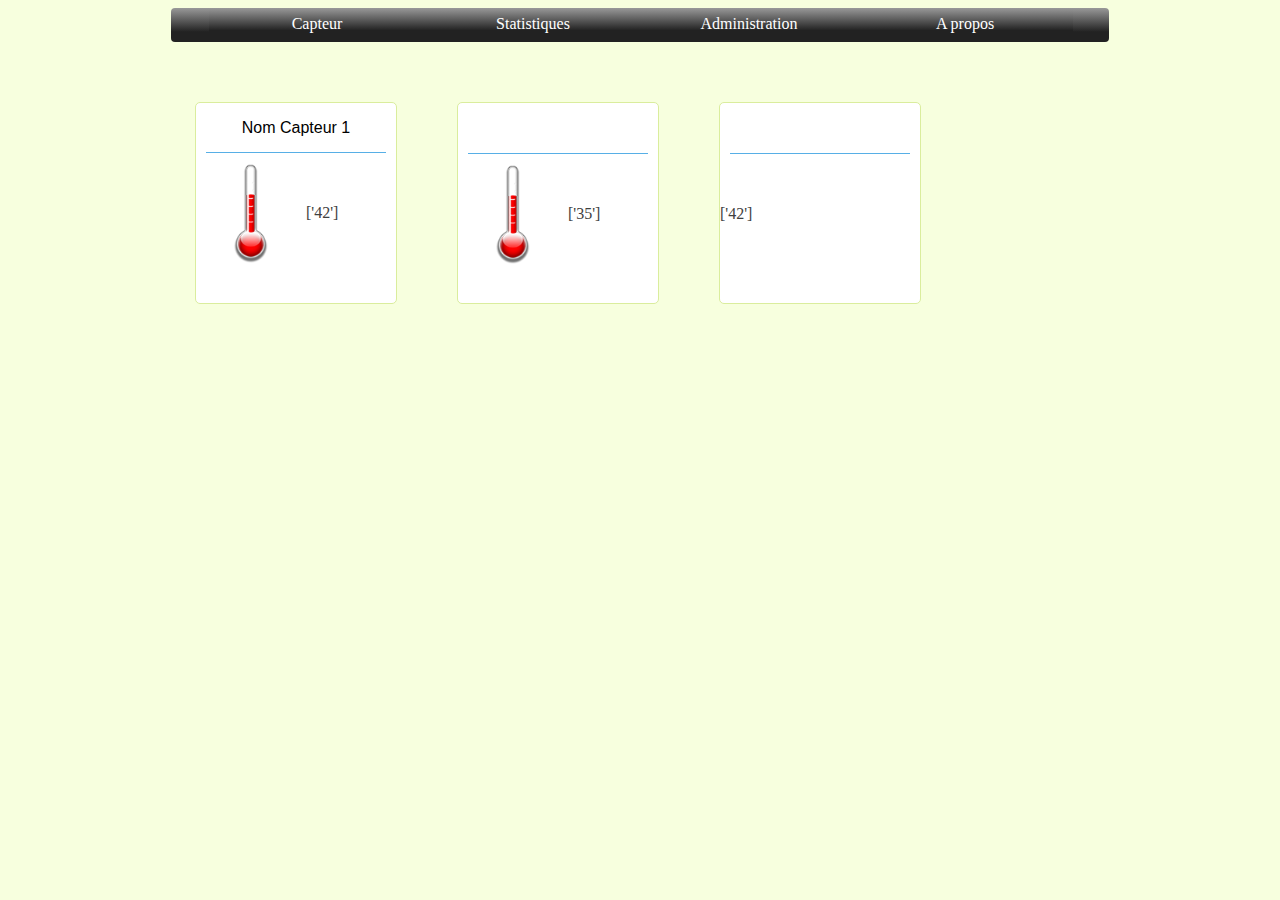
==== index.html @ 52458c7c "Preparation reception messages json." ====
<html>

	<head>
		<link rel=StyleSheet href="style.css" type="text/css" media=screen>
		<link rel=StyleSheet href="core_capteurs.css" type="text/css" media=screen>
		
		<link rel="stylesheet" href="jquery-ui-1.8.17/development-bundle/themes/base/jquery.ui.all.css">
		<script type="text/javascript" src="jquery-ui-1.8.17/js/jquery-1.7.1.min.js"></script>
		<script type="text/javascript" src="jquery-ui-1.8.17/js/jquery-ui-1.8.17.custom.min.js"></script>
		<script type="text/javascript" src="js/client_capteurs_script.js"></script>
	
		<link rel="stylesheet" type="text/css" href="jqplot/jquery.jqplot.css" />
		<script language="javascript" type="text/javascript" src="jqplot/jquery.jqplot.min.js"></script>
		<script language="javascript" type="text/javascript" src="jqplot/jqplot.logAxisRenderer.js"></script>
		<script language="javascript" type="text/javascript" src="jqplot/jqplot.canvasTextRenderer.min.js"></script>
		<script language="javascript" type="text/javascript" src="jqplot/jqplot.canvasAxisLabelRenderer.min.js"></script>
	
	<script type="text/javascript">
	/*
	$(function()
	{
	 
		var plot2 = $.jqplot ('chartdiv', [[3,7,9,1,4,6,8,2,5]], {
			title: 'Temp�rature',
      // You can specify options for all axes on the plot at once with
      // the axesDefaults object.  Here, we're using a canvas renderer
      // to draw the axis label which allows rotated text.
      axesDefaults: {
        labelRenderer: $.jqplot.CanvasAxisLabelRenderer
      },
      axes: {
        // options for each axis are specified in seperate option objects.
        xaxis: {
          label: "Temps (min)",
          // Turn off "padding".  This will allow data point to lie on the
          // edges of the grid.  Default padding is 1.2 and will keep all
          // points inside the bounds of the grid.
          pad: 0
        },
        yaxis: {
          label: "Temp�rature (�C)"
        }
      }
    });
	 });*/
	 
	</script>
	
	
	</head>
	

	<body>

					<div id ="main">

			<ul id="main_header">

				
				<li class="onglet_header current_chap"> <a href="./capteurs"> Capteur </a> </li>
				<li class="onglet_header"> <a href="./stat"> Statistiques </a>
				<ul>
					<li><a href="./temperature"> Temp�rature </a></li>
					<li><a href="./presence"> Pr�sence </a></li>
					<li><a href="./groups"> Groupes </a></li>
				</ul>
				</li>
				<li class="onglet_header"> <a href="./admin"> Administration </a> 
					<ul>
						<li><a href="./create_rule"> Cr�er R�gle </a></li>
						<li><a href="./rules"> R�gles </a></li>
						<li><a href="./groups"> Groupes </a></li>
					</ul>
				</li>
				<li class="onglet_header"> <a href="./about"> A propos </a> </li>
				
			</ul>

			<div id="core_capteurs">

<div id="10" class="capteur">
            <input type="text" class="nom_capteur" value="Nom Capteur 1" /><img class="img_capteur" src="images/Thermometer_1_24282.png"> <div class="val_capteur">['42']</div></div><div id="11" class="capteur">
            <div class="nom_capteur"></div><img class="img_capteur" src="images/Thermometer_1_24282.png"> <div class="val_capteur">['35']</div></div><div id="12" class="capteur">
            <div class="nom_capteur"></div><div class="val_capteur">['42']</div></div>

			
			<div id="panneau_reponse"></div>
</div>
			<!--
	<div id="core_admin">

	
	<div id="urlServer" style="visibility:hidden">
	$IPSERVEUR$
	</div>
	<input type="text" id="name_rule" value="Nom R�gle"/>

	<div id="ens_condition">
		<div class="box_condition"> 
			<ul class="liste_capteurs gallery ui-helper-reset ui-helper-clearfix">
				$LISTECAPTEURS$
			</ul>

			<div class="sel_capteur">
				<ul class='gallery ui-helper-reset'/>
			</div>
			
			<div class="operation">
				<div class="sel_operateur">
					<ul class='gallery ui-helper-reset'/>
				</div>
				<ul class="liste_operation">
					<li class="operateur" title="inf"><</li>
					<li class="operateur" title="equ">=</li>
					<li class="operateur" title="sup">></li>
				</ul>
			</div>
			
			<div class="inp_valeur">
				<input id="valeur_condition" />
			</div>
			
			<div class="btn_ajout_cond">
			</div>
		
		</div>
		
		<div class="fleche_condition"> 
			<div class="regroupe_cond">
			</div>
			<div class="img_fleche">
			</div>
		</div>
	
		<div class="box_action"> 
			<ul class="liste_actionneurs">
				$LISTEACTIONNEURS$
			</ul>
			<div class="sel_actionneur">
				<ul class='gallery ui-helper-reset'/>
			</div>
			<div class="img_action">
				<div id="slider"></div>
			</div>
			<div id="btn_valider">Valider</div>
		</div>
	</div>
	--> 
	
	<!--
		<div id="box_capteurs">
			<ul id="liste_capteurs_gp">
				<li id="12" class="capteur">
					<img class="img_capteur" src="images/Thermometer_1_24282.png"> 
					<div class="nom_capteur">Salon</div>
				</li>
				<li id="2" class="capteur">
					<img class="img_capteur" src="images/bulb.png">
					<div class="nom_capteur">Chambre</div>
				</li>
				<li id="3" class="capteur">
					<img class="img_capteur" src="images/Thermometer_1_24282.png"> 
					<div class="nom_capteur">Salle de bain</div>
				</li>
			</ul>
		</div>
		
		<div class="box_group">
			<div class="name_group">Name</div>
			<ul class='gallery ui-helper-reset'/>
			<div id="btn_creer">Cr�er</div>
		</div>
	-->
</div>	
<!--
<div id="core_statistiques">

	<div id="chartdiv" style="height:450px;width:600px;margin:auto;"></div>

</div>


-->
		
		</div> <!-- Fin de #main -->
	</body>
</html>
---- style.css ----
body {
	background-color: #F7FFDE;
	font-family: "Droid Sans",Georgia,Serif;
}

#main {
	width: 950px;
	margin: auto;
}

#main_header {
	width: 900px;
	height: 34px;
	margin: 0 auto 50 auto;
	-moz-border-radius:4px; 
	-webkit-border-radius:4px; 
	border-radius:4px;
	background-image:-moz-linear-gradient(0% 22px 90deg, #222, #999); 
	background-image:-webkit-gradient(linear, 0% 0%, 0% 70%, from(#999), to(#222));
	
	padding: 0 0 0 4%;
}

#main_header > li{
	position: relative;
	float: left;
	width: 24%;
	line-height: 32px;
	list-style-type: none;
	text-align: center;
	cursor: pointer;
	background-image:-moz-linear-gradient(0% 22px 90deg, #222, #999); 
	background-image:-webkit-gradient(linear, 0% 0%, 0% 70%, from(#999), to(#222));
}

#main_header li a {
	padding: 0 25px;
	color: #FFF;
	text-decoration: none;
}

#main_header > li:hover{
	background: url("images/background_header_hover.png") repeat-x scroll 0 0 #000000;
	border-radius: 8px 8px 8px 8px; 
	height: 34px;
}

#main_header li.current_chap{
}



#main_header li:hover > ul
{
	display: block;
}


/* ==================  submenu ================== */

#main_header ul
{
    list-style: none;
    margin: 0;
    padding: 0;
    display: none;
    position: absolute;
    top: 34px;
    left: 0;
    z-index: 99999;
    background: #444;
    background: -moz-linear-gradient(#444, #111);
    background: -webkit-gradient(linear,left bottom,left top,color-stop(0, #111),color-stop(1, #444));
    background: -webkit-linear-gradient(#444, #111);
    background: -o-linear-gradient(#444, #111);
    background: -ms-linear-gradient(#444, #111);
    background: linear-gradient(#444, #111);
    -moz-border-radius: 5px;
    border-radius: 5px;
}

#main_header ul li
{
    float: none;
    margin: 0;
    padding: 0;
    display: block;
    -moz-box-shadow: 0 1px 0 #111111, 0 2px 0 #777777;
    -webkit-box-shadow: 0 1px 0 #111111, 0 2px 0 #777777;
    box-shadow: 0 1px 0 #111111, 0 2px 0 #777777;
}

#main_header ul li:last-child
{
    -moz-box-shadow: none;
    -webkit-box-shadow: none;
    box-shadow: none;
}

#main_header ul a
{
    padding: 10px;
	height: auto;
    line-height: 1;
    display: block;
    white-space: nowrap;
    float: none;
	text-transform: none;
}

#main_header ul a:hover
{
    background: #0186ba;
	background: -moz-linear-gradient(#04acec,  #0186ba);
	background: -webkit-gradient(linear, left top, left bottom, from(#04acec), to(#0186ba));
	background: -webkit-linear-gradient(#04acec,  #0186ba);
	background: -o-linear-gradient(#04acec,  #0186ba);
	background: -ms-linear-gradient(#04acec,  #0186ba);
	background: linear-gradient(#04acec,  #0186ba);
}

#main_header ul li:first-child a
{
    -moz-border-radius: 5px 5px 0 0;
    border-radius: 5px 5px 0 0;
}

#main_header ul li:first-child a:after
{
    content: '';
    position: absolute;
    left: 30px;
    top: -8px;
    width: 0;
    height: 0;
    border-left: 5px solid transparent;
    border-right: 5px solid transparent;
    border-bottom: 8px solid #444;
}

#main_header ul li:first-child a:hover:after
{
    border-bottom-color: #04acec;
}

#main_header ul li:last-child a
{
    -moz-border-radius: 0 0 5px 5px;
    border-radius: 0 0 5px 5px;
}

/* Clear floated elements */
#main_header:after
{
	visibility: hidden;
	display: block;
	font-size: 0;
	content: " ";
	clear: both;
	height: 0;
}
---- core_capteurs.css ----
.capteur {
	width: 200px;
	height: 200px;
	float: left;
	margin: 10 30 10 30;
	background-color: #FFF;
    border: 1px solid #DAED9D;
	border-radius: 5px 5px 5px 5px; 
	color: #404040;
}

.capteur:hover {
	opacity: 0.8;
}

.nom_capteur {
	position: relative;
	width: 180px;
	height: 50px;
	left: 10px;
	line-height: 50px;
	text-align: center;
	margin-bottom: 10;
	font-size: 100%;
	border: 0 solid #57AFE6;
	border-bottom-width: 1;

}

.capteur .img_capteur{
	width: 100px;
	height: 100px;
	float: left;
	margin: 0 5 0 5;
}

div.val_capteur {
	float: left;
    height: 100px;
    line-height: 100px;
    width: 50px;
}
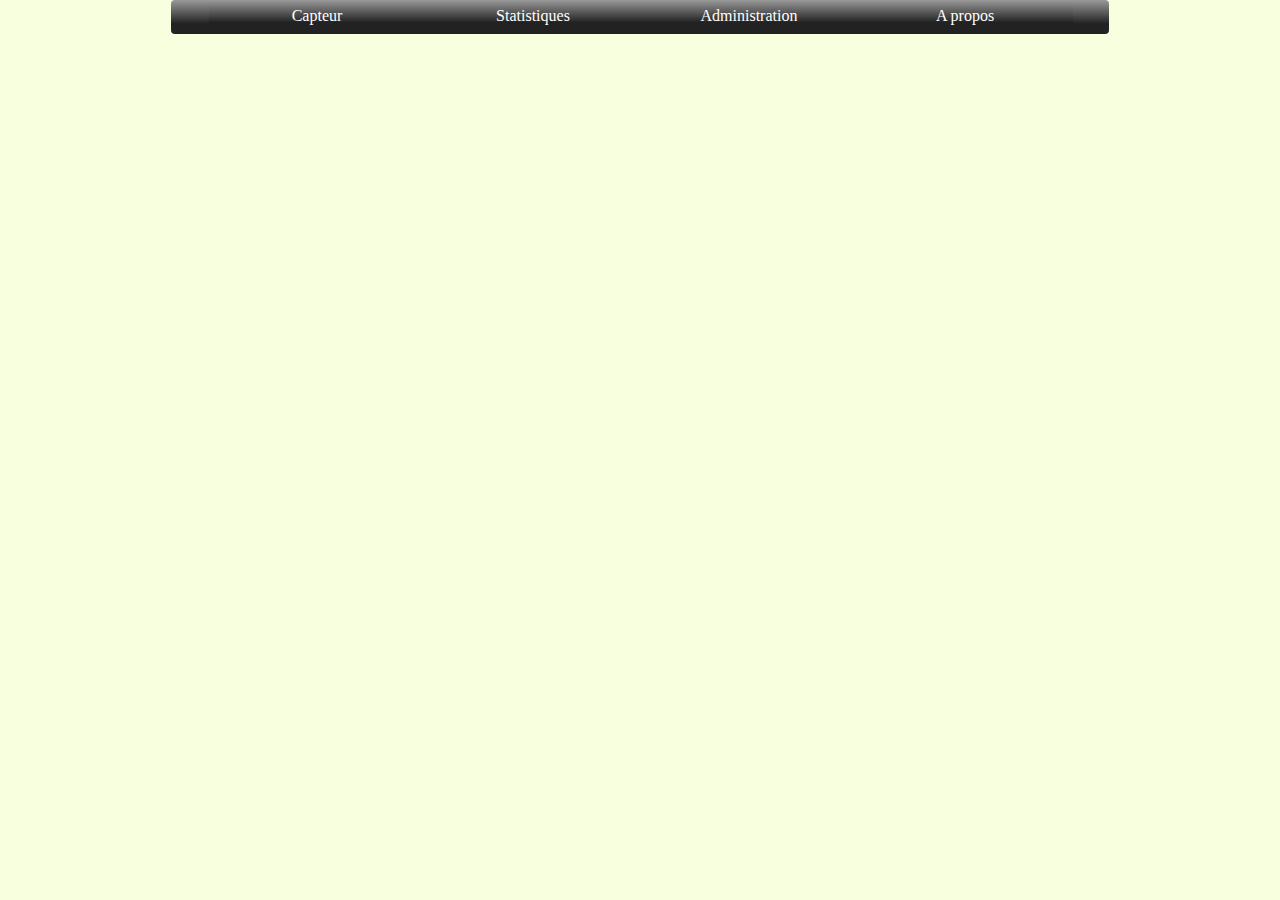
==== commit 576f4d13: "Affichage tableau stat depuis json." ====
--- a/index.html
+++ b/index.html
@@ -16,33 +16,12 @@
 		<script language="javascript" type="text/javascript" src="jqplot/jqplot.canvasAxisLabelRenderer.min.js"></script>
 	
 	<script type="text/javascript">
-	/*
+	
 	$(function()
 	{
 	 
-		var plot2 = $.jqplot ('chartdiv', [[3,7,9,1,4,6,8,2,5]], {
-			title: 'Temp�rature',
-      // You can specify options for all axes on the plot at once with
-      // the axesDefaults object.  Here, we're using a canvas renderer
-      // to draw the axis label which allows rotated text.
-      axesDefaults: {
-        labelRenderer: $.jqplot.CanvasAxisLabelRenderer
-      },
-      axes: {
-        // options for each axis are specified in seperate option objects.
-        xaxis: {
-          label: "Temps (min)",
-          // Turn off "padding".  This will allow data point to lie on the
-          // edges of the grid.  Default padding is 1.2 and will keep all
-          // points inside the bounds of the grid.
-          pad: 0
-        },
-        yaxis: {
-          label: "Temp�rature (�C)"
-        }
-      }
-    });
-	 });*/
+		
+	 });
 	 
 	</script>
 	
@@ -76,7 +55,16 @@
 				
 			</ul>
 
-			<div id="core_capteurs">
+			
+
+
+<div id="core_statistiques">
+
+	<div id="chartdiv" style="height:450px;width:600px;margin:auto;"></div>
+
+</div>
+<!--
+<div id="core_capteurs">
 
 <div id="10" class="capteur">
             <input type="text" class="nom_capteur" value="Nom Capteur 1" /><img class="img_capteur" src="images/Thermometer_1_24282.png"> <div class="val_capteur">['42']</div></div><div id="11" class="capteur">
@@ -171,16 +159,6 @@
 			<div id="btn_creer">Cr�er</div>
 		</div>
 	-->
-</div>	
-<!--
-<div id="core_statistiques">
-
-	<div id="chartdiv" style="height:450px;width:600px;margin:auto;"></div>
-
-</div>
-
-
--->
 		
 		</div> <!-- Fin de #main -->
 	</body>
--- a/style.css
+++ b/style.css
@@ -1,6 +1,11 @@
 body {
 	background-color: #F7FFDE;
 	font-family: "Droid Sans",Georgia,Serif;
+}
+
+* {
+	margin: 0;
+	padding: 0;
 }
 
 #main {
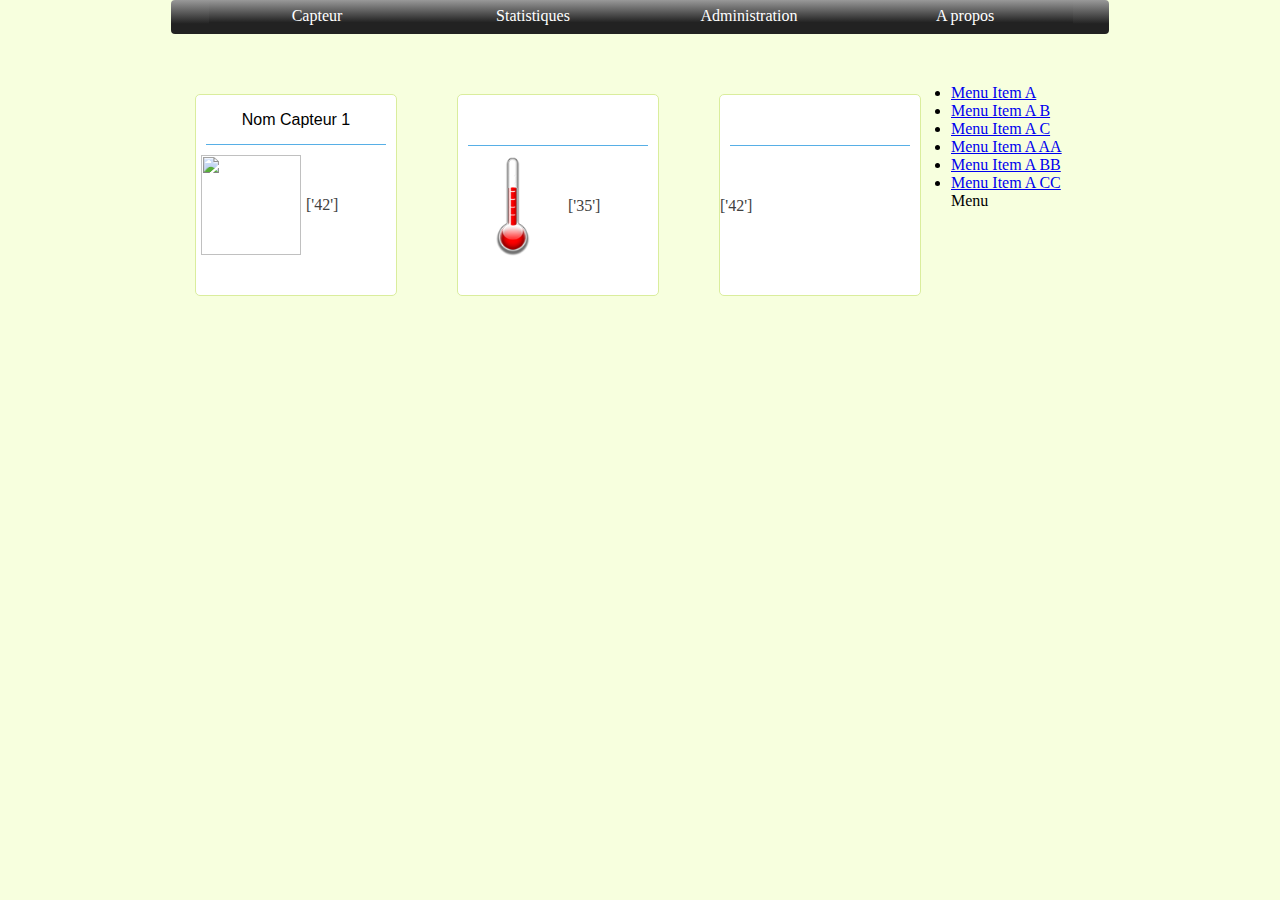
==== commit 8a142dee: "Suppression des liens vers statistiques et administration. Suppression d'un test dans capteur.js ." ====
--- a/index.html
+++ b/index.html
@@ -32,49 +32,62 @@
 	<body>
 
 					<div id ="main">
-
+					
 			<ul id="main_header">
-
-				
 				<li class="onglet_header current_chap"> <a href="./capteurs"> Capteur </a> </li>
-				<li class="onglet_header"> <a href="./stat"> Statistiques </a>
+				<li class="onglet_header"> Statistiques
 				<ul>
-					<li><a href="./temperature"> Temp�rature </a></li>
-					<li><a href="./presence"> Pr�sence </a></li>
+					<li><a href="./temperature"> Temp&#233;rature </a></li>
+					<li><a href="./presence"> Pr&#233;sence </a></li>
 					<li><a href="./groups"> Groupes </a></li>
 				</ul>
 				</li>
-				<li class="onglet_header"> <a href="./admin"> Administration </a> 
+				<li class="onglet_header"> Administration 
 					<ul>
-						<li><a href="./create_rule"> Cr�er R�gle </a></li>
-						<li><a href="./rules"> R�gles </a></li>
+						<li><a href="./create_rule"> Cr&#233;er R&#232;gle </a></li>
+						<li><a href="./rules"> R&#232;gles </a></li>
 						<li><a href="./groups"> Groupes </a></li>
 					</ul>
 				</li>
 				<li class="onglet_header"> <a href="./about"> A propos </a> </li>
-				
 			</ul>
-
 			
 
 
-<div id="core_statistiques">
 
-	<div id="chartdiv" style="height:450px;width:600px;margin:auto;"></div>
 
-</div>
-<!--
 <div id="core_capteurs">
 
 <div id="10" class="capteur">
-            <input type="text" class="nom_capteur" value="Nom Capteur 1" /><img class="img_capteur" src="images/Thermometer_1_24282.png"> <div class="val_capteur">['42']</div></div><div id="11" class="capteur">
+            <input type="text" class="nom_capteur" value="Nom Capteur 1" /><img class="img_capteur" src="images/touch_up.png"> <div class="val_capteur">['42']</div></div><div id="11" class="capteur">
             <div class="nom_capteur"></div><img class="img_capteur" src="images/Thermometer_1_24282.png"> <div class="val_capteur">['35']</div></div><div id="12" class="capteur">
             <div class="nom_capteur"></div><div class="val_capteur">['42']</div></div>
 
 			
 			<div id="panneau_reponse"></div>
+			
+			 <div class="content">
+                <div id="ui_element" class="mh_wrapper">
+                    <ul>
+                        <li><a href="#">Menu Item A</a></li>
+                        <li><a href="#">Menu Item A B</a></li>
+                        <li><a href="#">Menu Item A C</a></li>
+                        <li><a href="#">Menu Item A AA</a></li>
+                        <li><a href="#">Menu Item A BB</a></li>
+                        <li><a href="#">Menu Item A CC</a></li>
+                    </ul>
+                    <div class="mh_itemMain">Menu</div>
+                    <div class="mh_right"></div>
+                </div>
+            </div>
 </div>
 			<!--
+			<div id="core_statistiques">
+
+	<div id="chartdiv" style="height:450px;width:600px;margin:auto;"></div>
+
+</div>
+			
 	<div id="core_admin">
 
 	
--- a/style.css
+++ b/style.css
@@ -31,6 +31,7 @@
 	float: left;
 	width: 24%;
 	line-height: 32px;
+	color: #FFF;
 	list-style-type: none;
 	text-align: center;
 	cursor: pointer;
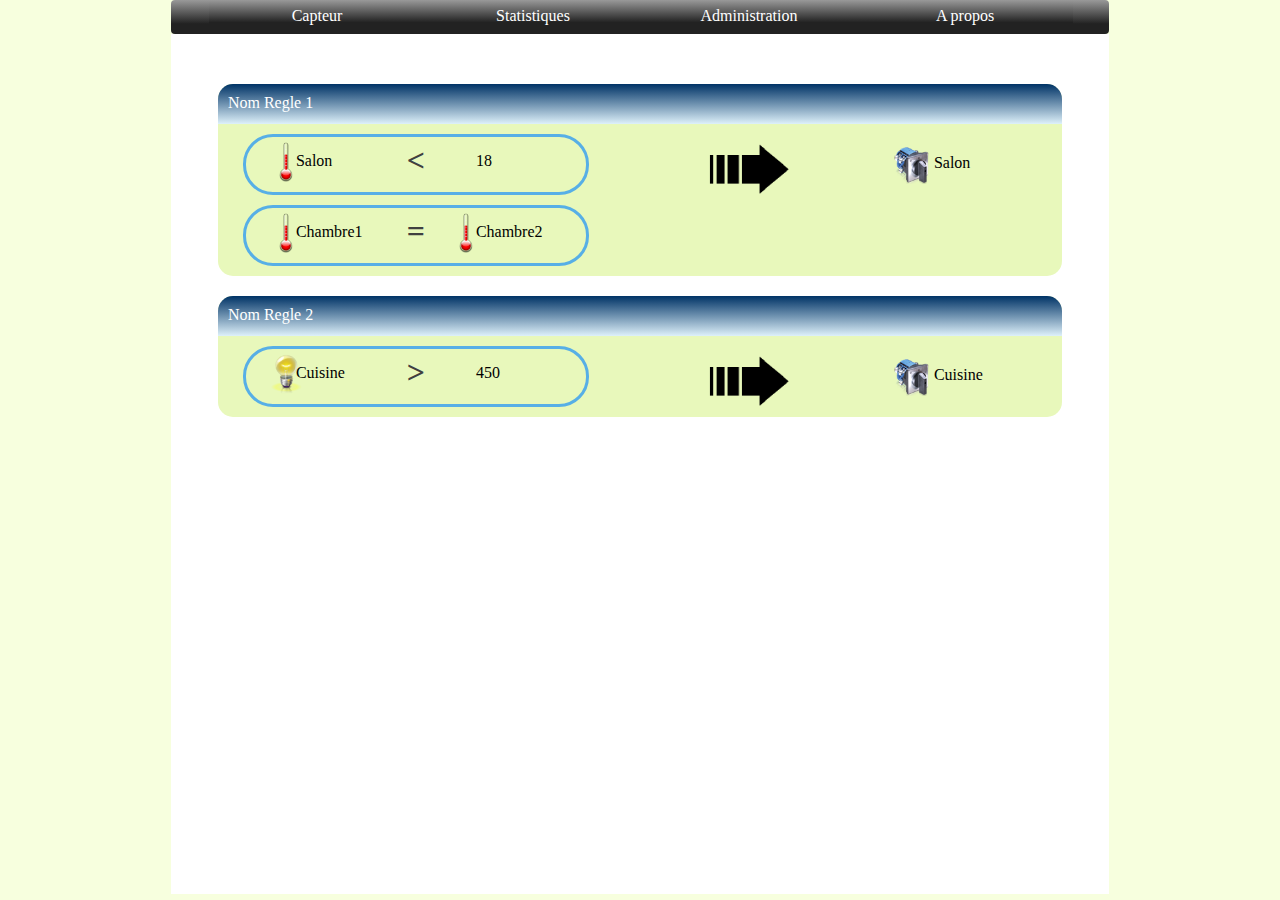
==== commit 818d75c0: "Regles sortabled." ====
--- a/index.html
+++ b/index.html
@@ -2,7 +2,7 @@
 
 	<head>
 		<link rel=StyleSheet href="style.css" type="text/css" media=screen>
-		<link rel=StyleSheet href="core_capteurs.css" type="text/css" media=screen>
+		<link rel=StyleSheet href="core_admin.css" type="text/css" media=screen>
 		
 		<link rel="stylesheet" href="jquery-ui-1.8.17/development-bundle/themes/base/jquery.ui.all.css">
 		<script type="text/javascript" src="jquery-ui-1.8.17/js/jquery-1.7.1.min.js"></script>
@@ -19,7 +19,8 @@
 	
 	$(function()
 	{
-	 
+	 $( "#liste_regles" ).sortable();
+		$( "#liste_regles" ).disableSelection();
 		
 	 });
 	 
@@ -55,7 +56,7 @@
 
 
 
-
+<!--
 <div id="core_capteurs">
 
 <div id="10" class="capteur">
@@ -81,72 +82,85 @@
                 </div>
             </div>
 </div>
-			<!--
+			
 			<div id="core_statistiques">
 
 	<div id="chartdiv" style="height:450px;width:600px;margin:auto;"></div>
 
-</div>
+</div>	--> 
 			
 	<div id="core_admin">
 
 	
-	<div id="urlServer" style="visibility:hidden">
-	$IPSERVEUR$
-	</div>
-	<input type="text" id="name_rule" value="Nom R�gle"/>
-
-	<div id="ens_condition">
-		<div class="box_condition"> 
-			<ul class="liste_capteurs gallery ui-helper-reset ui-helper-clearfix">
-				$LISTECAPTEURS$
-			</ul>
-
-			<div class="sel_capteur">
-				<ul class='gallery ui-helper-reset'/>
+		<ul id="liste_regles">
+	
+		<li class="regle_desc">
+			<div class="top_regle"> Nom Regle 1
+				<img class="btn_close_regle" src="images/moblin-close2.png">
 			</div>
 			
-			<div class="operation">
-				<div class="sel_operateur">
-					<ul class='gallery ui-helper-reset'/>
+			<div class="corps_regle">
+				<ul class="liste_conditions">
+					<li class="ligne_regle">
+						<div class="capteur">
+							<img class="img_capteur" src="images/Thermometer_1_24282.png"> 
+							<div class="nom_capteur">Salon</div>
+						</div>
+						<div class="operateur" title="inf"><</div>
+						<div class="value_condition">18</div>
+					</li>
+					<li class="ligne_regle">
+						<div class="capteur">
+							<img class="img_capteur" src="images/Thermometer_1_24282.png"> 
+							<div class="nom_capteur">Chambre1</div>
+						</div>
+						<div class="operateur" title="equ">=</div>
+						<div class="capteur">
+							<img class="img_capteur" src="images/Thermometer_1_24282.png"> 
+							<div class="nom_capteur">Chambre2</div>
+						</div>
+					</li>
+				</ul>
+				<img class="fleche_implique" src="images/arrow black2.gif">
+				<div class="pres_action">
+					<div class="capteur">
+						<img class="img_capteur" src="images/C315b.png"> 
+						<div class="nom_capteur">Salon</div>
+					</div>
 				</div>
-				<ul class="liste_operation">
-					<li class="operateur" title="inf"><</li>
-					<li class="operateur" title="equ">=</li>
-					<li class="operateur" title="sup">></li>
-				</ul>
+				<div style="clear:both"></div>
+			</div>
+		</li>
+		
+		<li class="regle_desc">
+			<div class="top_regle"> Nom Regle 2
+				<img class="btn_close_regle" src="images/moblin-close2.png">
 			</div>
 			
-			<div class="inp_valeur">
-				<input id="valeur_condition" />
+			<div class="corps_regle">
+				<ul class="liste_conditions">
+					<li class="ligne_regle">
+						<div class="capteur">
+							<img class="img_capteur" src="images/bulb.png"> 
+							<div class="nom_capteur">Cuisine</div>
+						</div>
+						<div class="operateur" title="sup">></div>
+						<div class="value_condition">450</div>
+					</li>
+				</ul>
+				<img class="fleche_implique" src="images/arrow black2.gif">
+				<div class="pres_action">
+					<div class="capteur">
+						<img class="img_capteur" src="images/C315b.png"> 
+						<div class="nom_capteur">Cuisine</div>
+					</div>
+				</div>
+				<div style="clear:both"></div>
 			</div>
-			
-			<div class="btn_ajout_cond">
-			</div>
-		
-		</div>
-		
-		<div class="fleche_condition"> 
-			<div class="regroupe_cond">
-			</div>
-			<div class="img_fleche">
-			</div>
-		</div>
+		</li>
 	
-		<div class="box_action"> 
-			<ul class="liste_actionneurs">
-				$LISTEACTIONNEURS$
-			</ul>
-			<div class="sel_actionneur">
-				<ul class='gallery ui-helper-reset'/>
-			</div>
-			<div class="img_action">
-				<div id="slider"></div>
-			</div>
-			<div id="btn_valider">Valider</div>
-		</div>
-	</div>
-	--> 
+	</ul>
+</div>
 	
 	<!--
 		<div id="box_capteurs">
--- a/core_admin.css
+++ b/core_admin.css
@@ -0,0 +1,434 @@
+﻿#name_rule {
+	background-color: #E8F8BB;
+    border: 1px solid #DAED9D;
+    border-radius: 5px 5px 5px 5px;
+    color: #7CA60A;
+    font-size: 100%;
+    height: 50px;
+    line-height: 30px;
+    margin-bottom: -5px;
+    margin-left: 5px;
+    padding-left: 5px;
+    z-index: 1;
+}
+
+div.box_condition {
+	float: left;
+	width: 620px;
+	height: 300px;
+	background-color: #FFFFFF;
+    border: 1px solid #DAED9D;
+	border-radius: 5px 5px 5px 5px;
+	margin-bottom: 10px;
+}
+
+#ens_condition {
+	position: relative;
+	height: 300px;
+	width: 100%;
+	float: left;
+	z-index: 10;
+}
+
+.box_condition ul.liste_capteurs {
+	margin: 15px;
+	padding: 0;
+	float: left;
+}
+
+li.capteur {
+	width: 120px;
+	height: 50px;
+	list-style-type: none;
+	background-color: #E8F8BB;
+	border: 1px solid #DAED9D;
+	border-radius: 3px;
+	padding: 5px 0 5px 0;
+	overflow: hidden;
+	z-index: 100;
+}
+
+li.capteur:hover {
+	opacity: 0.8;
+}
+
+li.capteur .img_capteur {
+	float: left;
+	width: 45px;
+	height: 45px;
+	margin-right: -10px;
+}
+
+.box_action li.capteur .img_capteur {
+	width: 50px;
+	height: 50px;
+	margin-right: -1px;
+}
+
+li.capteur .nom_capteur {
+	float: left;
+	line-height: 50px;
+	font-size: 13px;
+}
+
+.sel_capteur {
+	position: relative;
+	top: 120px;
+	left: 10px;
+	float: left;
+	width: 122px;
+	height: 62px;
+	border: 2px solid #57AFE6;
+	border-radius: 3px;
+}
+
+.operation {
+	position: relative;
+	width: 130px;
+	height: 80px;
+	top: 100px;
+	left: 50px;
+	float: left;
+}
+
+ul.liste_operation {
+	margin: 0 0 0 0;
+	height: 40px;
+}
+
+li.operateur {
+	list-style: none;
+	text-align: center;
+	float: left;
+	width: 40px;
+	height: 40px;
+	background-color: #E8F8BB;
+	border: 1px solid #DAED9D;
+	border-radius: 3px;
+	font-size: 200%;
+	font-weight: bold;
+	color: #404040;
+}
+
+li.operateur:hover {
+	opacity: 0.8;
+}
+
+.sel_operateur {
+	position: relative;
+	left: 41px;
+	width: 42px;
+	height: 42px;
+	border: 2px solid #57AFE6;
+	border-radius: 3px;
+	margin-bottom: 20px;
+}
+
+#valeur_condition {
+	border: 2px solid #57AFE6;
+	border-radius: 3px;
+	position: relative;
+	width: 100px;
+	height: 40px;
+	top: 130px;
+	float: left;
+	left: 85px;
+}
+
+div.btn_ajout_cond {
+	position: relative;
+	top: 280px;
+	left: 590px;
+	background: url("images/round_plus.png") 0 0 no-repeat white;
+	background-size: 100% 100%;
+	border: 1px solid transparent;
+	border-radius: 20px;
+	height: 40px;
+	width: 40px;
+	cursor: pointer;
+}
+
+div.fleche_condition {
+	position: relative;
+	background: url("images/parenthese.png") 0 0 no-repeat transparent;
+	background-size: 100% 100%;
+	margin: 0 10 0 10;
+	float: left;
+	width: 40px;
+	height: 300px;
+}
+
+div.box_action {
+	float: left;
+	width: 260px;
+	height: 300px;
+	background-color: #FFFFFF;
+    border: 1px solid #DAED9D;
+	border-radius: 5px 5px 5px 5px;
+}
+
+ul.liste_actionneurs {
+	margin: 15px;
+	padding: 0;
+	height: 130px;
+}
+
+.sel_actionneur {
+	position: relative;
+	top: 0px;
+	left: 70px;
+	width: 122px;
+	height: 62px;
+	border: 2px solid #57AFE6;
+	border-radius: 3px;
+}
+
+.img_action {
+	position: relative;
+	top: 10px;
+	left: 73px;
+	width: 77px;
+	height: 32px;
+	padding: 20 20 0 20;
+	background: url("images/ui_set_onoff_02.png") 0 0 no-repeat transparent;
+	background-position: -42px -18px;
+	border-radius: 25px 25px 25px 25px;
+}
+
+#slider a {
+	width: 0.6em;
+}
+
+#slider {
+	opacity: 0.0;
+	background: none;
+	border: 0px;
+	
+	-moz-transition: all 0.3s ease-in 0s; 
+	-webkit-transition: all 0.3s ease-in 0s; 
+	-o-transition: all 0.3s ease-in 0s; 
+	-ms-transition: all 0.3s ease-in 0s;
+}
+
+#btn_valider {
+	position: relative;
+	top: 10px;
+	left: 190px;
+	background-color: black;
+	color: white;
+	border: 1px solid transparent;
+	border-radius: 16px;
+	height: 30px;
+	width: 78px;
+	line-height: 1.5;
+	font-size: 20px;
+	font-weight: bold;
+	padding: 0 0 0 10px;
+	cursor: pointer;
+	font-family: "Droid Sans",Georgia,Serif;
+}
+
+#btn_valider:hover {
+	background-color: #202020;
+}
+
+/*****  Partie Liste Regles  *****/
+#liste_regles {
+	background-color: #FFFFFF;
+    margin-left: 6px;
+    margin-top: -50px;
+    padding-top: 50px;
+    width: 938px;
+	height: 90%;
+}
+
+li.regle_desc {
+	width: 90%;
+	margin-left: 5%;
+	background-color: #E8F8BB;
+	list-style: none;
+	margin-bottom: 20px;
+	border-radius: 15px 15px 15px 15px;
+}
+
+div.top_regle {
+	height: 40px;
+	line-height: 38px;
+	padding-left: 10px;
+	background: #003366;
+    background: -moz-linear-gradient(to right,#003366, #DEF1FA);
+    background: -webkit-gradient(linear,left bottom,right bottom,color-stop(0, #DEF1FA),color-stop(1, #003366));
+    background: -webkit-linear-gradient(#003366, #DEF1FA);
+    background: -o-linear-gradient(#003366, #DEF1FA);
+    background: -ms-linear-gradient(#003366, #DEF1FA);
+    background: linear-gradient(#003366, #DEF1FA);
+	color: #FFF/*7CA60A*/;
+	border-radius: 15px 15px 0px 0px;
+}
+
+div.top_regle:hover > img.btn_close_regle {
+	opacity: 1.0;
+}
+
+img.btn_close_regle {
+	float: right;
+	width: 32px;
+	height: 32px;
+	margin: 4px 20px 0 0;
+	cursor: pointer;
+	opacity: 0.0;
+	
+	-moz-transition: all 0.3s ease-in 0s; 
+	-webkit-transition: all 0.3s ease-in 0s; 
+	-o-transition: all 0.3s ease-in 0s; 
+	-ms-transition: all 0.3s ease-in 0s;
+}
+			
+ul.liste_conditions {
+	float: left;
+	position: relative;
+	margin-bottom: 10px;
+}
+
+li.ligne_regle {
+	list-style: none;
+	width: 320px;
+	height: 50px;
+	border: 3px solid #57AFE6;
+	border-radius: 30px;
+	padding: 5 0 0 20;
+	margin: 10px 0 0 25px;
+}
+
+.corps_regle .capteur {
+	float: left;
+	width: 120px;
+	height: 40px;
+	line-height: 38px;
+	overflow: hidden;
+	z-index: 100;
+}
+
+li.ligne_regle * {
+	margin-right: 10px;
+}
+
+li.ligne_regle .img_capteur {
+	float: left;
+	width: 40px;
+	height: 40px;
+	margin-right: -10px;
+}
+
+li.ligne_regle .operateur {
+	text-align: center;
+	float: left;
+	width: 40px;
+	height: 40px;
+	font-size: 200%;
+	font-weight: bold;
+	color: #404040;
+}
+
+li.ligne_regle .value_condition {
+	float: left;
+	width: 40px;
+	height: 40px;
+	line-height: 38px;	
+	margin-left: 30px;
+}
+
+.corps_regle img.fleche_implique {
+	width: 80px;
+	height: 50px;
+	float: left;
+	left: 120px;
+	position: relative;
+	top: 20;
+}
+
+div.pres_action {
+	float: left;
+	left: 220px;
+	position: relative;
+	top: 20;
+display: inline-block;
+
+}
+
+.pres_action .img_capteur {
+	float: left;
+	width: 45px;
+	height: 45px;
+}
+
+#box_capteurs{
+	float: left;
+	margin-left: 100px;
+	width: 300px;
+	height: 400px;
+	background-color: #FFFFFF;
+    border: 1px solid #DAED9D;
+	border-radius: 5px 5px 5px 5px;
+	margin-bottom: 10px;
+}
+
+div.box_group {
+	float: right;
+	margin-right: 100px;
+	width: 200px;
+	height: 300px;
+	background-color: #FFFFFF;
+    border: 1px solid #DAED9D;
+	border-radius: 5px 5px 5px 5px;
+	margin-bottom: 10px;
+}
+
+div.name_group {
+	width: 90%;
+	height: 30px;
+	line-height: 30px;
+	margin-left: 5%;
+	color: #7CA60A;
+	border-bottom: 1px solid #A9D2E8;
+	text-align: center;
+}
+
+#btn_creer {
+	position: relative;
+	top: 252px;
+	left: 138px;
+	background-color: black;
+	color: white;
+	border: 1px solid transparent;
+	border-radius: 16px;
+	height: 30px;
+	width: 65px;
+	line-height: 1.5;
+	font-size: 20px;
+	font-weight: bold;
+	padding: 0 0 0 10px;
+	cursor: pointer;
+	font-family: "Droid Sans",Georgia,Serif;
+}
+
+#btn_creer:hover {
+	background-color: #202020;
+}
+
+/* *** Panneau Reponse Regle *** */
+
+#panneau_reponse {
+	position: absolute;
+	top: 35%;
+	left: 40%;
+	height: 150px;
+	width: 280px;
+	background-color: #B5B5B5;
+	border: 1px solid #B5B5B5;
+	border-radius: 8px;
+	z-index: 150;
+	display: none;
+}
+
+/* *** *** */ 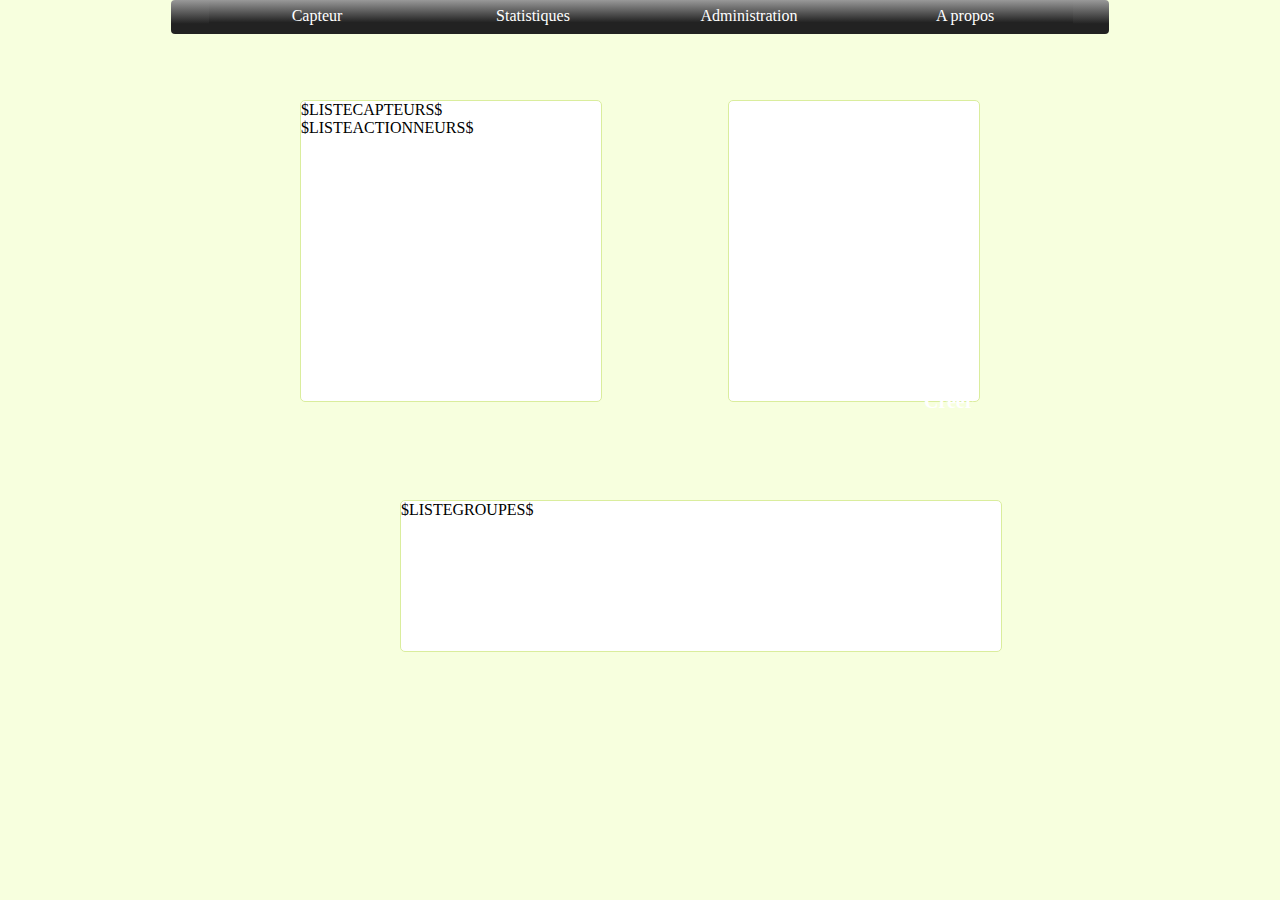
==== commit 6b54d6c5: "Ajout du panneau groupes." ====
--- a/index.html
+++ b/index.html
@@ -2,12 +2,12 @@
 
 	<head>
 		<link rel=StyleSheet href="style.css" type="text/css" media=screen>
-		<link rel=StyleSheet href="core_admin.css" type="text/css" media=screen>
+		<link rel=StyleSheet href="core_groups.css" type="text/css" media=screen>
 		
 		<link rel="stylesheet" href="jquery-ui-1.8.17/development-bundle/themes/base/jquery.ui.all.css">
 		<script type="text/javascript" src="jquery-ui-1.8.17/js/jquery-1.7.1.min.js"></script>
 		<script type="text/javascript" src="jquery-ui-1.8.17/js/jquery-ui-1.8.17.custom.min.js"></script>
-		<script type="text/javascript" src="js/client_capteurs_script.js"></script>
+		<script type="text/javascript" src="js/client_admin_regle_script.js"></script>
 	
 		<link rel="stylesheet" type="text/css" href="jqplot/jquery.jqplot.css" />
 		<script language="javascript" type="text/javascript" src="jqplot/jquery.jqplot.min.js"></script>
@@ -19,8 +19,7 @@
 	
 	$(function()
 	{
-	 $( "#liste_regles" ).sortable();
-		$( "#liste_regles" ).disableSelection();
+	 
 		
 	 });
 	 
@@ -53,7 +52,27 @@
 				<li class="onglet_header"> <a href="./about"> A propos </a> </li>
 			</ul>
 			
-
+<div id="core_groups">
+
+	<div id="box_periph"> 
+		<ul class="liste_periph">
+			$LISTECAPTEURS$
+			$LISTEACTIONNEURS$
+		</ul>
+	</div>
+
+	<div id="box_groupe">
+		<ul class='gallery ui-helper-reset'/>
+		<div id="btn_valider">Creer</div>
+	</div>
+	
+	<div id="pres_groupes">
+		<ul id="liste_groupes">
+			$LISTEGROUPES$
+		</ul>
+	</div>
+	
+</div>
 
 
 <!--
@@ -87,7 +106,7 @@
 
 	<div id="chartdiv" style="height:450px;width:600px;margin:auto;"></div>
 
-</div>	--> 
+</div>	
 			
 	<div id="core_admin">
 
@@ -161,7 +180,7 @@
 	
 	</ul>
 </div>
-	
+	--> 
 	<!--
 		<div id="box_capteurs">
 			<ul id="liste_capteurs_gp">
--- a/core_groups.css
+++ b/core_groups.css
@@ -0,0 +1,52 @@
+#box_periph {
+	height: 300px;
+    left: 300px;
+    position: absolute;
+    top: 100px;
+    width: 300px;
+	background-color: #FFFFFF;
+    border: 1px solid #DAED9D;
+    border-radius: 5px 5px 5px 5px;
+}
+
+#box_groupe {
+	height: 300px;
+    position: absolute;
+    right: 300px;
+    top: 100px;
+    width: 250px;
+	background-color: #FFFFFF;
+    border: 1px solid #DAED9D;
+    border-radius: 5px 5px 5px 5px;
+}
+
+#pres_groupes {
+	height: 150px;
+    left: 400px;
+    position: absolute;
+    top: 500px;
+    width: 600px;
+	background-color: #FFFFFF;
+    border: 1px solid #DAED9D;
+    border-radius: 5px 5px 5px 5px;
+}
+
+#btn_valider {
+	position: relative;
+	top: 285px;
+	left: 185px;
+	background-image: -moz-linear-gradient(0% 10px 90deg, #222222, #999999);
+	color: white;
+	border-radius: 16px;
+	height: 30px;
+	width: 68px;
+	line-height: 1.5;
+	font-size: 20px;
+	font-weight: bold;
+	padding: 0 0 0 10px;
+	cursor: pointer;
+}
+
+#btn_valider:hover {
+	opacity: 0.9;
+}
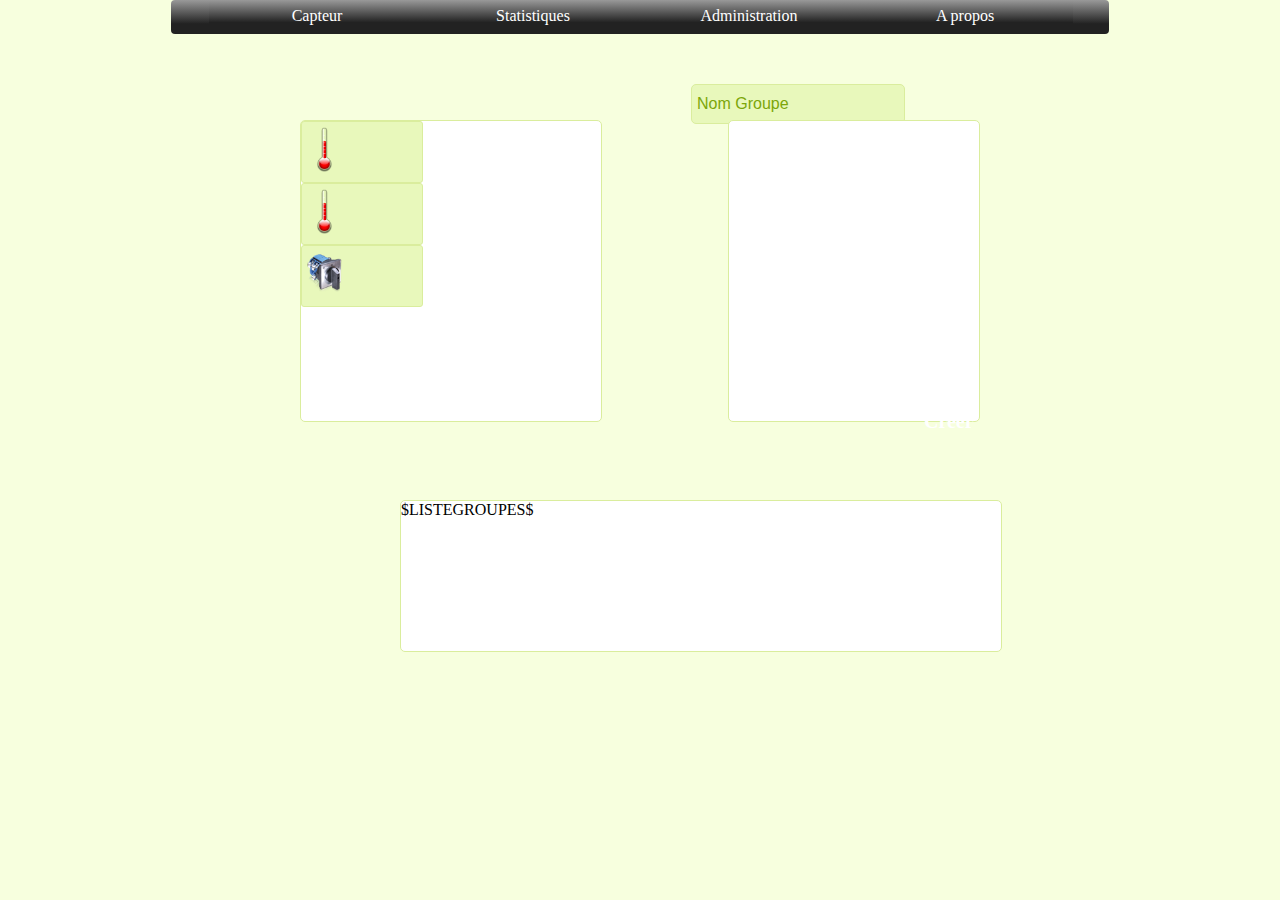
==== commit 17a9c24d: "Creation d'un group + mess vers rest + design hover boutons." ====
--- a/index.html
+++ b/index.html
@@ -7,7 +7,7 @@
 		<link rel="stylesheet" href="jquery-ui-1.8.17/development-bundle/themes/base/jquery.ui.all.css">
 		<script type="text/javascript" src="jquery-ui-1.8.17/js/jquery-1.7.1.min.js"></script>
 		<script type="text/javascript" src="jquery-ui-1.8.17/js/jquery-ui-1.8.17.custom.min.js"></script>
-		<script type="text/javascript" src="js/client_admin_regle_script.js"></script>
+		<script type="text/javascript" src="js/client_admin_groups_script.js"></script>
 	
 		<link rel="stylesheet" type="text/css" href="jqplot/jquery.jqplot.css" />
 		<script language="javascript" type="text/javascript" src="jqplot/jquery.jqplot.min.js"></script>
@@ -56,13 +56,14 @@
 
 	<div id="box_periph"> 
 		<ul class="liste_periph">
-			$LISTECAPTEURS$
-			$LISTEACTIONNEURS$
+			<li id="2"  alt="T"  class="periph"><img class="img_periph" src="images/Thermometer_1_24282.png"> <div class="nom_periph"></div></li><li id="3"  alt="T"  class="periph"><img class="img_periph" src="images/Thermometer_1_24282.png"> <div class="nom_periph"></div></li>
+			<li id="1"  alt="E"  class="periph"><img class="img_periph" src="images/C315b.png"> <div class="nom_periph"></div></li>
 		</ul>
 	</div>
 
+	<input type="text" id="name_group" value="Nom Groupe" />
 	<div id="box_groupe">
-		<ul class='gallery ui-helper-reset'/>
+		<ul class='gallery ui-helper-reset'></ul>
 		<div id="btn_valider">Creer</div>
 	</div>
 	
--- a/core_groups.css
+++ b/core_groups.css
@@ -2,22 +2,39 @@
 	height: 300px;
     left: 300px;
     position: absolute;
-    top: 100px;
+    top: 120px;
     width: 300px;
 	background-color: #FFFFFF;
     border: 1px solid #DAED9D;
     border-radius: 5px 5px 5px 5px;
 }
 
+#name_group {
+	position: absolute;
+	right: 375px;
+	background-color: #E8F8BB;
+    border: 1px solid #DAED9D;
+    border-radius: 5px 5px 5px 5px;
+    color: #7CA60A;
+    font-size: 100%;
+    height: 40px;
+    line-height: 30px;
+    margin-bottom: -5px;
+    margin-left: 5px;
+    padding-left: 5px;
+    z-index: 1;
+}
+
 #box_groupe {
 	height: 300px;
     position: absolute;
     right: 300px;
-    top: 100px;
+    top: 120px;
     width: 250px;
 	background-color: #FFFFFF;
     border: 1px solid #DAED9D;
     border-radius: 5px 5px 5px 5px;
+	z-index: 10;
 }
 
 #pres_groupes {
@@ -32,7 +49,7 @@
 }
 
 #btn_valider {
-	position: relative;
+	position: absolute;
 	top: 285px;
 	left: 185px;
 	background-image: -moz-linear-gradient(0% 10px 90deg, #222222, #999999);
@@ -48,5 +65,25 @@
 }
 
 #btn_valider:hover {
-	opacity: 0.9;
+	background: url("images/background_header_hover.png") repeat-x scroll 0 0 #000000;
 }
+
+li.periph {
+	width: 120px;
+	height: 50px;
+	list-style-type: none;
+	background-color: #E8F8BB;
+	border: 1px solid #DAED9D;
+	border-radius: 3px;
+	padding: 5px 0 5px 0;
+	overflow: hidden;
+	z-index: 100;
+}
+
+li.periph .img_periph {
+	float: left;
+	width: 45px;
+	height: 45px;
+	margin-right: -10px;
+}
+
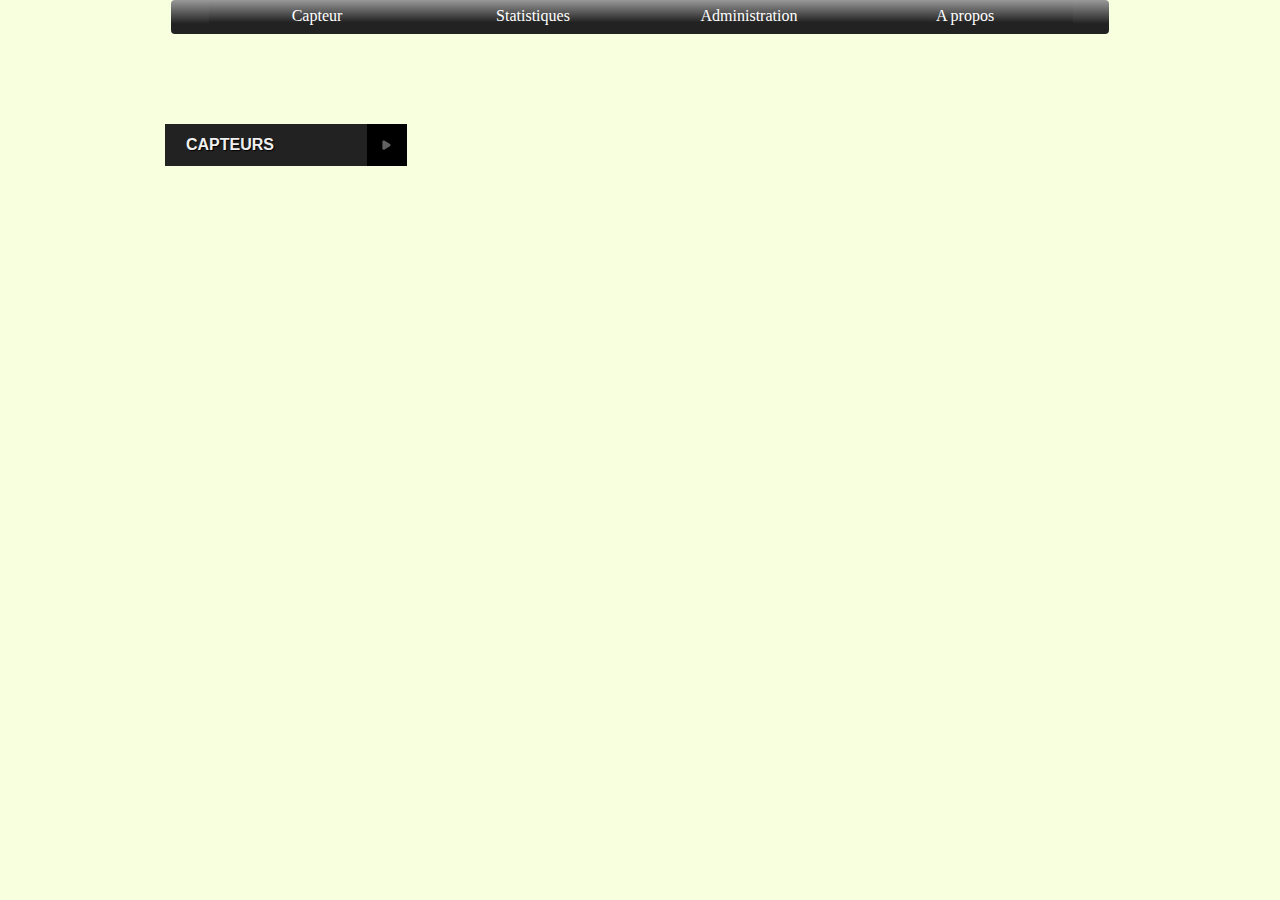
==== commit 2e676124: "Ajout du choix de capteur dans stat + images." ====
--- a/index.html
+++ b/index.html
@@ -1,13 +1,15 @@
 <html>
 
 	<head>
+		        <meta http-equiv="Content-Type" content="text/html; charset=UTF-8"/>
+
+	
 		<link rel=StyleSheet href="style.css" type="text/css" media=screen>
-		<link rel=StyleSheet href="core_groups.css" type="text/css" media=screen>
+		<link rel=StyleSheet href="core_stats.css" type="text/css" media=screen>
 		
 		<link rel="stylesheet" href="jquery-ui-1.8.17/development-bundle/themes/base/jquery.ui.all.css">
 		<script type="text/javascript" src="jquery-ui-1.8.17/js/jquery-1.7.1.min.js"></script>
 		<script type="text/javascript" src="jquery-ui-1.8.17/js/jquery-ui-1.8.17.custom.min.js"></script>
-		<script type="text/javascript" src="js/client_admin_groups_script.js"></script>
 	
 		<link rel="stylesheet" type="text/css" href="jqplot/jquery.jqplot.css" />
 		<script language="javascript" type="text/javascript" src="jqplot/jquery.jqplot.min.js"></script>
@@ -19,7 +21,35 @@
 	
 	$(function()
 	{
-	 
+	 //graceful degradation
+                $('#ui_element').find('ul').css({
+                    'left'	:	'-660px'
+                }).siblings('.mh_right').css({
+                    'left'	:	'200px'
+                });
+				
+                var $arrow = $('#ui_element').find('.mh_right');
+                var $menu  = $('#ui_element').find('ul');
+                $arrow.bind('mouseenter',function(){
+                    var $this 	= $(this);
+                    $this.stop().animate({'left':'160px'},50);
+                    $menu.stop().animate({'left':'202px'},500,function(){
+                        $(this).find('a')
+                        .unbind('mouseenter,mouseleave')
+                        .bind('mouseenter',function(){
+                            $(this).addClass('hover');
+                        })
+                        .bind('mouseleave',function(){
+                            $(this).removeClass('hover');
+                        });
+                    });
+                });
+                $menu.bind('mouseleave',function(){
+                    var $this 	= $(this);
+                    $this.stop().animate({'left':'-660px'},500,function(){
+                        $arrow.stop().animate({'left':'200px'},500);
+                    });
+                });
 		
 	 });
 	 
@@ -52,7 +82,26 @@
 				<li class="onglet_header"> <a href="./about"> A propos </a> </li>
 			</ul>
 			
-<div id="core_groups">
+
+			
+			<div id="core_statistiques">
+
+	<div id="ui_element" class="mh_wrapper">
+		<ul>
+			<li><a href="#" class="hover">Capteur A</a></li>
+			<li><a href="#">Capteur A B</a></li>
+			<li><a href="#">Capteur A C</a></li>
+		</ul>
+		<div class="mh_itemMain">Capteurs</div>
+		<div class="mh_right"></div>
+	</div>
+
+	<div id="chartdiv" style="height:450px;width:600px;margin:auto;"></div>
+
+</div>
+	<!--
+
+	<div id="core_groups">
 
 	<div id="box_periph"> 
 		<ul class="liste_periph">
@@ -70,13 +119,14 @@
 	<div id="pres_groupes">
 		<ul id="liste_groupes">
 			$LISTEGROUPES$
+			<li class="group"> <img src="images/ring-icon.png"> Groupe1</li>
 		</ul>
 	</div>
 	
 </div>
 
 
-<!--
+
 <div id="core_capteurs">
 
 <div id="10" class="capteur">
@@ -87,28 +137,9 @@
 			
 			<div id="panneau_reponse"></div>
 			
-			 <div class="content">
-                <div id="ui_element" class="mh_wrapper">
-                    <ul>
-                        <li><a href="#">Menu Item A</a></li>
-                        <li><a href="#">Menu Item A B</a></li>
-                        <li><a href="#">Menu Item A C</a></li>
-                        <li><a href="#">Menu Item A AA</a></li>
-                        <li><a href="#">Menu Item A BB</a></li>
-                        <li><a href="#">Menu Item A CC</a></li>
-                    </ul>
-                    <div class="mh_itemMain">Menu</div>
-                    <div class="mh_right"></div>
-                </div>
-            </div>
-</div>
-			
-			<div id="core_statistiques">
-
-	<div id="chartdiv" style="height:450px;width:600px;margin:auto;"></div>
-
-</div>	
-			
+			
+</div>
+	
 	<div id="core_admin">
 
 	
--- a/core_stats.css
+++ b/core_stats.css
@@ -0,0 +1,76 @@
+#core_statistiques {
+	overflow: hidden;
+}
+
+.mh_wrapper{
+  height:40px;
+  line-height:40px;
+  position:relative;
+  top:40px;
+  left:0px;
+  font-family: "Myriad Pro", "Trebuchet MS", Helvetica, sans-serif;
+  font-size:16px;
+  text-transform:uppercase;
+}
+.mh_itemMain{
+  color:#f0f0f0;
+  z-index:10;
+    border:1px solid #222;
+    background-color:#222;
+  cursor:pointer;
+  text-align:left;
+  font-weight:bold;
+  text-indent:20px;
+  width:200px;
+  position:absolute;
+  top:0px;
+  left:0px;
+  text-shadow:1px 1px 1px #000;
+}
+.mh_itemMain:hover{
+  color:#fff;
+}
+.mh_right{
+    width:40px;
+    height:40px;
+    position:absolute;
+    left:160px;
+    top:0px;
+    cursor:pointer;
+    border:1px solid #000;
+    background:#000 url(images/right.png) no-repeat center center;
+}
+.mh_wrapper ul {
+  position:absolute;
+  left:202px;
+  top:0px;
+  width:900px;
+  list-style:none;
+  padding:0px;
+  height:30px;
+}
+.mh_wrapper ul li a{
+  text-decoration:none;
+  cursor:pointer;
+  display:block;
+  float:left;
+  margin:0px;
+  text-indent:0px;
+  padding:0px 10px 0px 3px;
+  line-height:40px;
+  height:40px;
+  text-indent:10px;
+  letter-spacing:1px;
+  color:#ddd;
+  background-color:#525252;
+  text-shadow:1px 1px 1px #000;
+  border:1px solid #333;
+  border-left:none;
+}
+.mh_wrapper ul li a.hover{
+  background:#333;
+  color:#fff;
+  -moz-box-shadow:0px 0px 3px #000 inset;
+  -webkit-box-shadow:0px 0px 3px #000 inset;
+  box-shadow:0px 0px 3px #000 inset;
+}